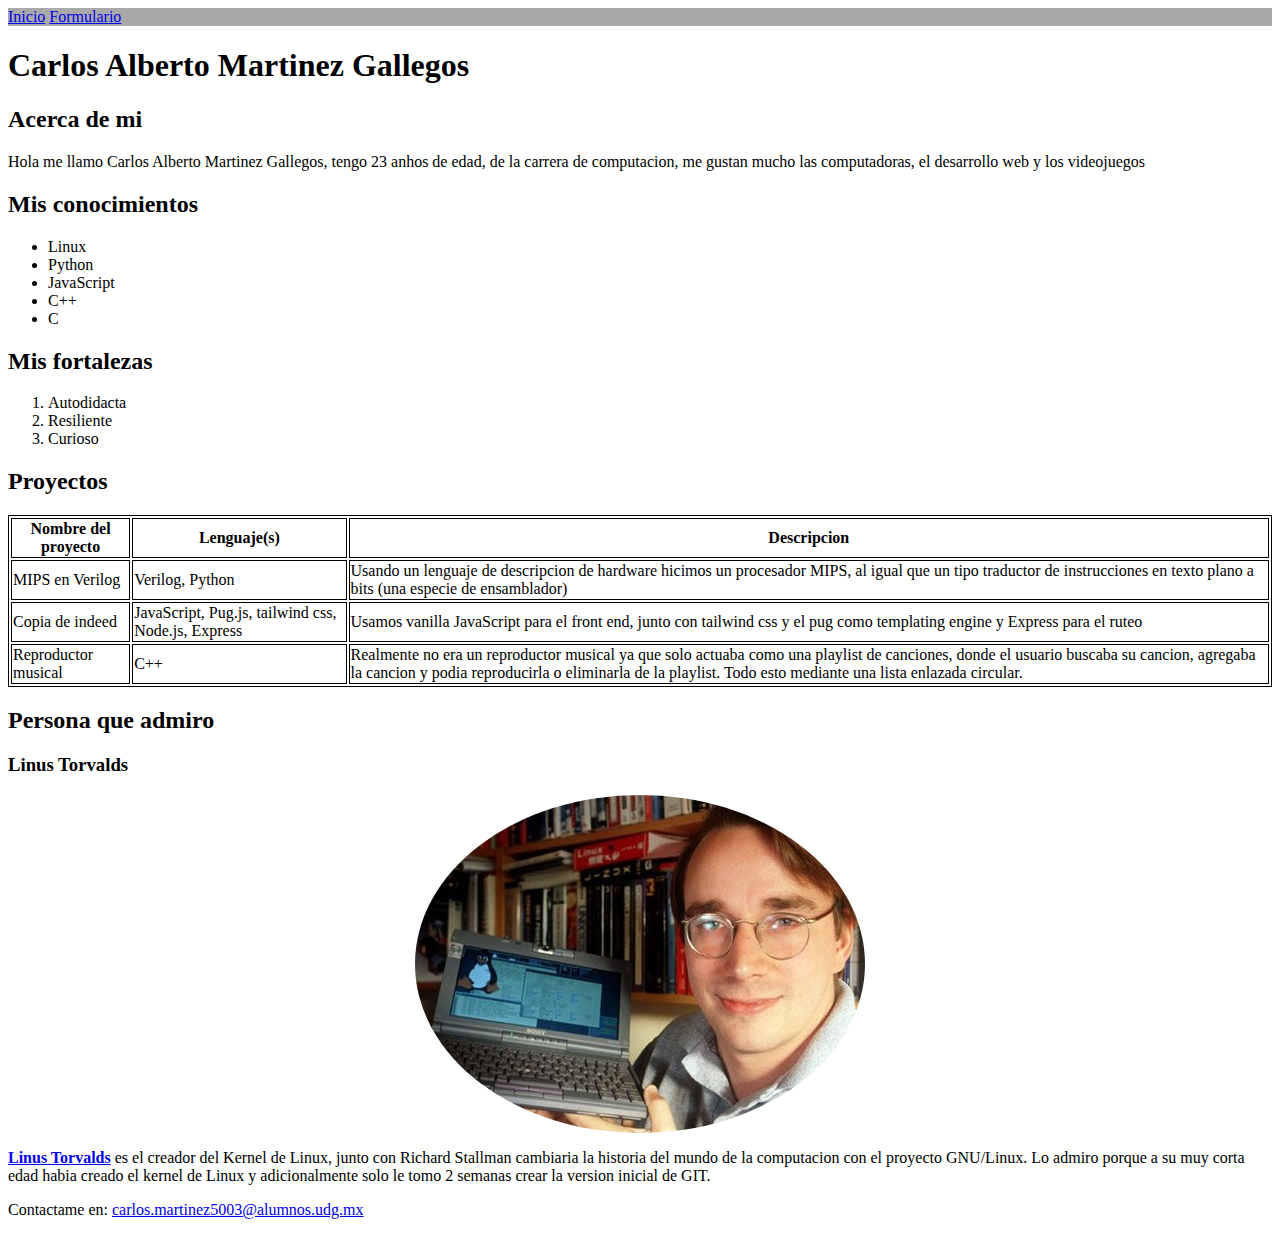
==== HTML/practica2/index.html @ 20719c28 "added second homework" ====
<!DOCTYPE html>
<html lang="es">

<head>
    <meta charset="UTF-8">
    <meta name="viewport" content="width=device-width, initial-scale=1.0">
    <title>About me</title>
    <link rel="stylesheet" type="text/css" href="styles.css" />
</head>

<body>
    <div class="nav">
        <a href="index.html">Inicio</a>
        <a href="formulario.html">Formulario</a>
    </div>

    <h1>Carlos Alberto Martinez Gallegos</h1>
    <section>
        <h2>Acerca de mi</h2>
        <p>Hola me llamo Carlos Alberto Martinez Gallegos, tengo 23 anhos de edad, de la carrera de computacion,
            me gustan mucho las computadoras, el desarrollo web y los videojuegos
        </p>
    </section>
    <section>
        <h2>Mis conocimientos</h2>
        <ul>
            <li>Linux</li>
            <li>Python</li>
            <li>JavaScript</li>
            <li>C++</li>
            <li>C</li>
        </ul>
    </section>
    <section>
        <h2>Mis fortalezas</h2>
        <ol>
            <li>Autodidacta</li>
            <li>Resiliente</li>
            <li>Curioso</li>
        </ol>
    </section>
    <section>
        <h2>Proyectos</h2>
        <table>
            <tr>
                <th>Nombre del proyecto</th>
                <th>Lenguaje(s)</th>
                <th>Descripcion</th>
            </tr>
            <tr>
                <td>MIPS en Verilog</td>
                <td>Verilog, Python</td>
                <td>Usando un lenguaje de descripcion de hardware hicimos un procesador MIPS, al igual que un tipo
                    traductor
                    de instrucciones en texto plano a bits (una especie de ensamblador)
                </td>
            </tr>
            <tr>
                <td>Copia de indeed</td>
                <td>JavaScript, Pug.js, tailwind css, Node.js, Express</td>
                <td>Usamos vanilla JavaScript para el front end, junto con tailwind css y el pug como templating engine
                    y Express para el ruteo</td>
            </tr>
            <tr>
                <td>Reproductor musical</td>
                <td>C++</td>
                <td>Realmente no era un reproductor musical ya que solo actuaba como una playlist de canciones, donde el
                    usuario buscaba su cancion, agregaba
                    la cancion y podia reproducirla o eliminarla de la playlist. Todo esto mediante una lista enlazada
                    circular.
                </td>
            </tr>
        </table>
    </section>
    <section>
        <h2>Persona que admiro</h2>
        <h3>Linus Torvalds</h3>
        <a href="https://en.wikipedia.org/wiki/Linus_Torvalds" target="_blank"><img alt="Linus Torvalds" src="linus.jpg" /></a>
        <p><a href="https://en.wikipedia.org/wiki/Linus_Torvalds" target="_blank"><b>Linus Torvalds</b></a> es el
            creador del Kernel de Linux, junto con Richard Stallman cambiaria la historia del mundo de la computacion
            con el proyecto GNU/Linux. Lo admiro porque a su muy corta edad habia creado el kernel de Linux y
            adicionalmente solo le tomo
            2 semanas crear la version inicial de GIT.</p>
    </section>
    <div class="footer">
        <section>
            <p>Contactame en: <a href="mailto:correo@example.com">carlos.martinez5003@alumnos.udg.mx</a></p>
        </section>
    </div>
</body>

</html>
---- HTML/practica2/styles.css ----
table,
th,
td{
    border: 1px solid black;
}

a:hover{
    text-decoration: none;
    color: blue;
}

.nav{
    background-color:darkgray
}

img{
    align-items: center;
    border-radius: 50%;
    display: block;
    margin: 0 auto;
}
button{
    color: blue;
}
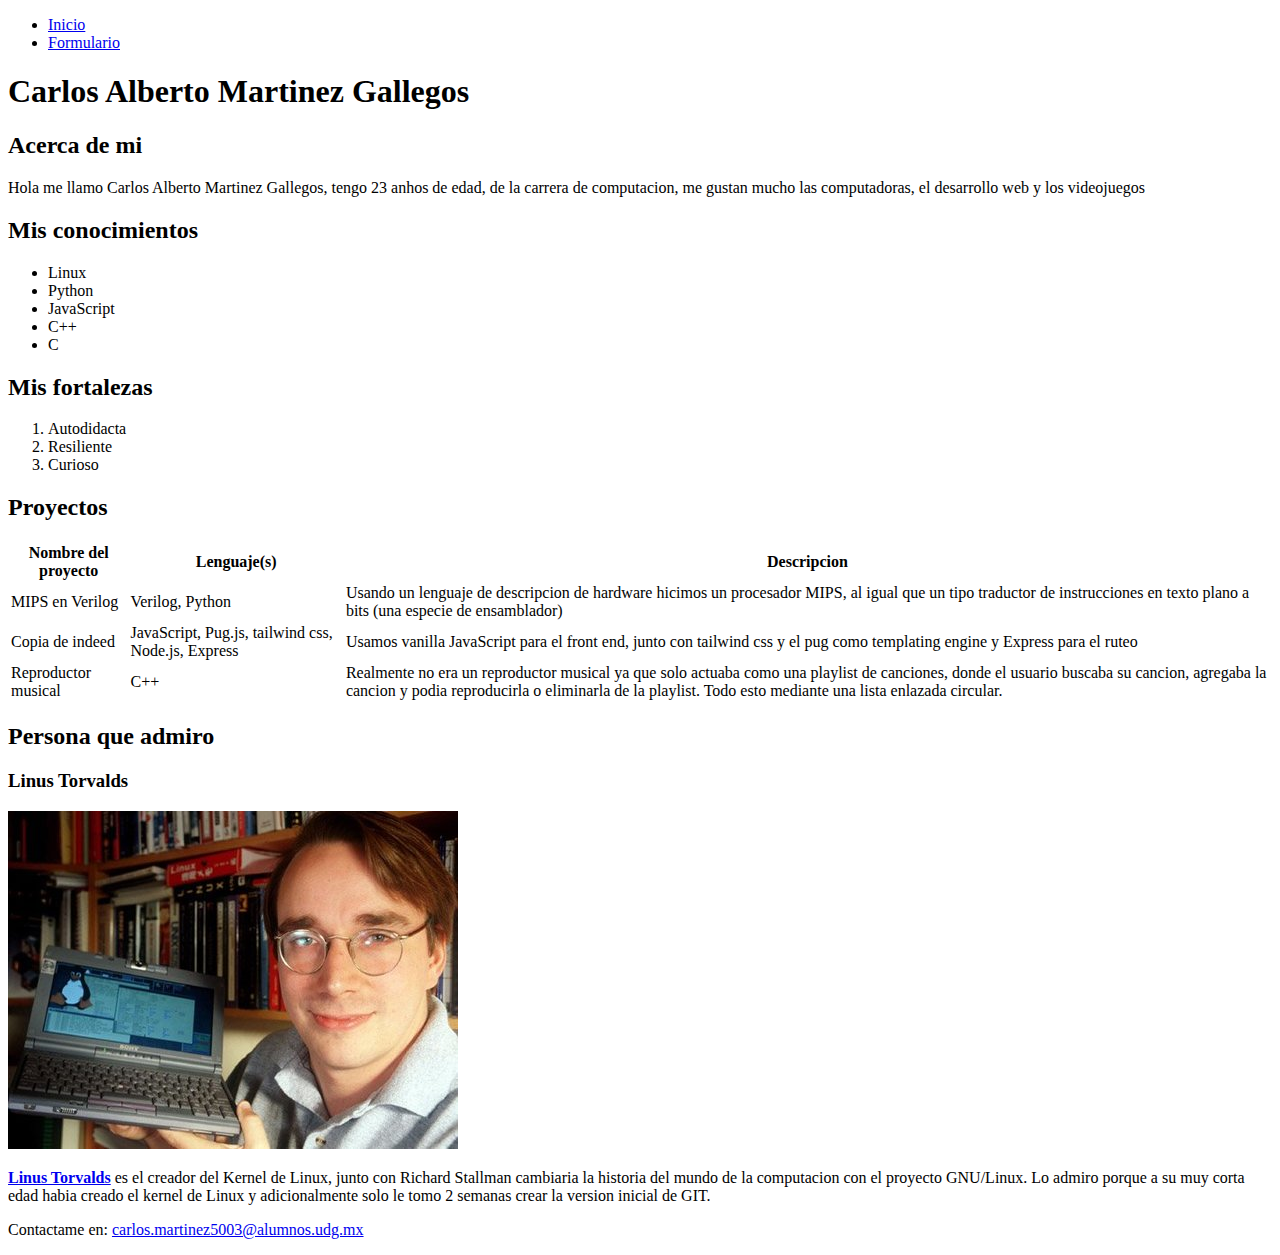
==== commit 63af28da: "refactored and added styles to formulario.html" ====
--- a/HTML/practica2/index.html
+++ b/HTML/practica2/index.html
@@ -5,14 +5,18 @@
     <meta charset="UTF-8">
     <meta name="viewport" content="width=device-width, initial-scale=1.0">
     <title>About me</title>
-    <link rel="stylesheet" type="text/css" href="styles.css" />
-</head>
+    <!-- <link rel="stylesheet" type="text/css" href="styles.css" /> -->
+    <link href="css/bootstrap.min.css" rel="stylesheet">
+    </head>
 
 <body>
-    <div class="nav">
-        <a href="index.html">Inicio</a>
-        <a href="formulario.html">Formulario</a>
-    </div>
+
+    <header class="d-flex flex-wrap justify-content-start py-3 mb-4 border-bottom">
+        <ul class="nav nav-pills">
+          <li class="nav-item"><a href="index.html" class="nav-link active" aria-current="page">Inicio</a></li>
+          <li class="nav-item"><a href="formulario.html" class="nav-link">Formulario</a></li>
+        </ul>
+    </header>
 
     <h1>Carlos Alberto Martinez Gallegos</h1>
     <section>
@@ -87,6 +91,7 @@
             <p>Contactame en: <a href="mailto:correo@example.com">carlos.martinez5003@alumnos.udg.mx</a></p>
         </section>
     </div>
+    
+    <script src="js/bootstrap.min.js"></script>
 </body>
-
 </html>--- a/HTML/practica2/styles.css
+++ b/HTML/practica2/styles.css
@@ -1,24 +1,72 @@
-table,
-th,
-td{
-    border: 1px solid black;
+.bd-placeholder-img {
+    font-size: 1.125rem;
+    text-anchor: middle;
+    -webkit-user-select: none;
+    -moz-user-select: none;
+    user-select: none;
 }
 
-a:hover{
-    text-decoration: none;
-    color: blue;
+@media (min-width: 768px) {
+    .bd-placeholder-img-lg {
+    font-size: 3.5rem;
+    }
 }
 
-.nav{
-    background-color:darkgray
+.b-example-divider {
+    width: 100%;
+    height: 3rem;
+    background-color: rgba(0, 0, 0, .1);
+    border: solid rgba(0, 0, 0, .15);
+    border-width: 1px 0;
+    box-shadow: inset 0 .5em 1.5em rgba(0, 0, 0, .1), inset 0 .125em .5em rgba(0, 0, 0, .15);
 }
 
-img{
-    align-items: center;
-    border-radius: 50%;
-    display: block;
-    margin: 0 auto;
+.b-example-vr {
+    flex-shrink: 0;
+    width: 1.5rem;
+    height: 100vh;
 }
-button{
-    color: blue;
+
+.bi {
+    vertical-align: -.125em;
+    fill: currentColor;
+}
+
+.nav-scroller {
+    position: relative;
+    z-index: 2;
+    height: 2.75rem;
+    overflow-y: hidden;
+}
+
+.nav-scroller .nav {
+    display: flex;
+    flex-wrap: nowrap;
+    padding-bottom: 1rem;
+    margin-top: -1px;
+    overflow-x: auto;
+    text-align: center;
+    white-space: nowrap;
+    -webkit-overflow-scrolling: touch;
+}
+
+.btn-bd-primary {
+    --bd-violet-bg: #712cf9;
+    --bd-violet-rgb: 112.520718, 44.062154, 249.437846;
+
+    --bs-btn-font-weight: 600;
+    --bs-btn-color: var(--bs-white);
+    --bs-btn-bg: var(--bd-violet-bg);
+    --bs-btn-border-color: var(--bd-violet-bg);
+    --bs-btn-hover-color: var(--bs-white);
+    --bs-btn-hover-bg: #6528e0;
+    --bs-btn-hover-border-color: #6528e0;
+    --bs-btn-focus-shadow-rgb: var(--bd-violet-rgb);
+    --bs-btn-active-color: var(--bs-btn-hover-color);
+    --bs-btn-active-bg: #5a23c8;
+    --bs-btn-active-border-color: #5a23c8;
+}
+
+.bd-mode-toggle {
+    z-index: 1500;
 }